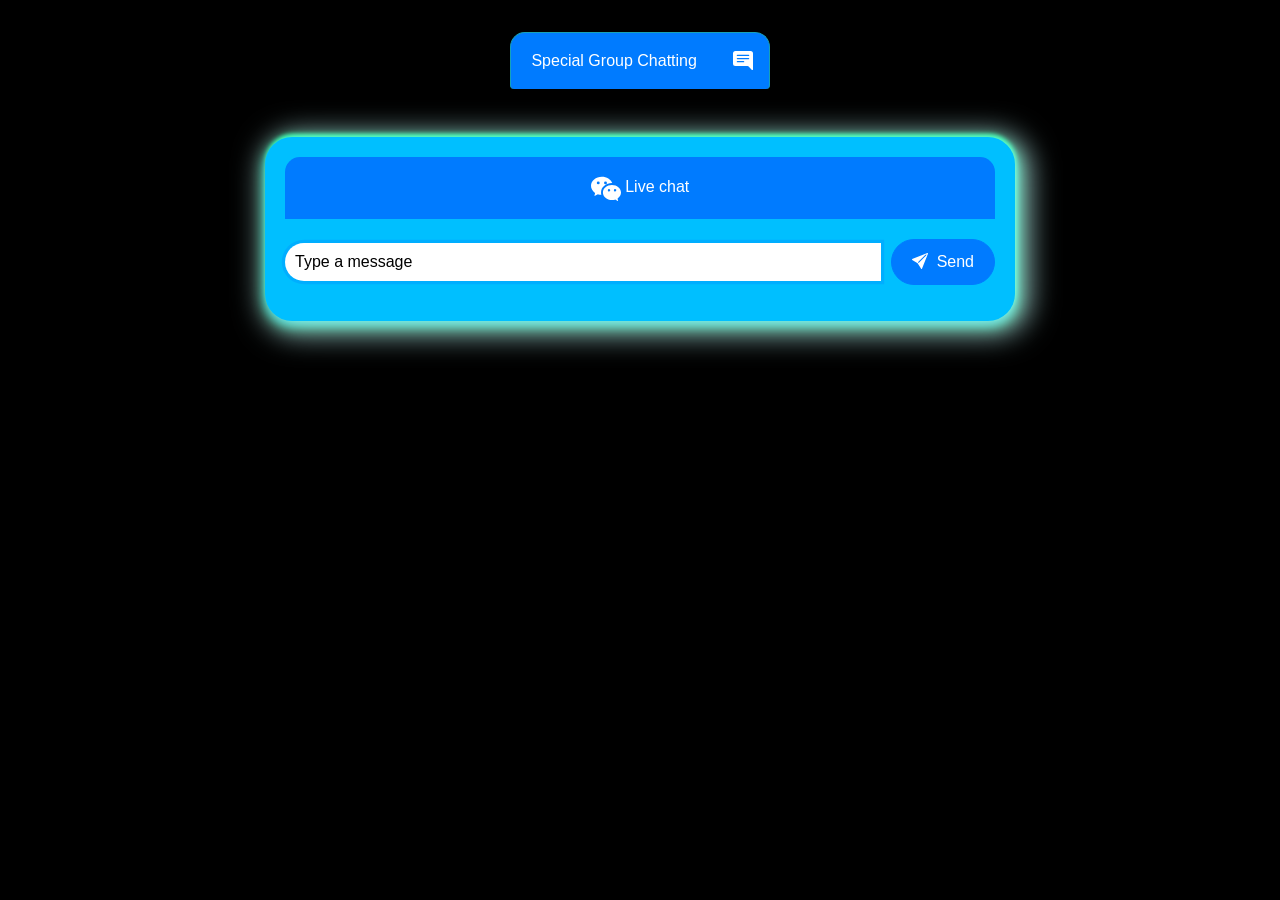
==== Chat/wwwroot/Pages/Index.html @ dda8fc85 "Add project files." ====
﻿<!DOCTYPE html>
<html>
<head>
    <meta charset="utf-8" />
    <title>Chat Web App</title>
    <link rel="stylesheet" href="https://stackpath.bootstrapcdn.com/bootstrap/4.5.2/css/bootstrap.min.css" />
    <style>
        /* CSS styles... */
        body {
            background-color: black;
        }

        #chat1 .form-outline .form-control ~ .form-notch div {
            pointer-events: none;
            border: 1px solid;
            border-color: #eee;
            box-sizing: border-box;
            background: transparent;
        }

        #chat1 .form-outline .form-control ~ .form-notch .form-notch-leading {
            left: 0;
            top: 0;
            height: 100%;
            border-right: none;
            border-radius: .65rem 0 0 .65rem;
        }

        #chat1 .form-outline .form-control ~ .form-notch .form-notch-middle {
            flex: 0 0 auto;
            max-width: calc(100% - 1rem);
            height: 100%;
            border-right: none;
            border-left: none;
        }

        #chat1 .form-outline .form-control ~ .form-notch .form-notch-trailing {
            flex-grow: 1;
            height: 100%;
            border-left: none;
            border-radius: 0 .65rem .65rem 0;
        }

        #chat1 .form-outline .form-control:focus ~ .form-notch .form-notch-leading {
            border-top: 0.125rem solid #39c0ed;
            border-bottom: 0.125rem solid #39c0ed;
            border-left: 0.125rem solid #39c0ed;
        }

        #chat1 .form-outline .form-control:focus ~ .form-notch .form-notch-leading,
        #chat1 .form-outline .form-control.active ~ .form-notch .form-notch-leading {
            border-right: none;
            transition: all 0.2s linear;
        }

        #chat1 .form-outline .form-control:focus ~ .form-notch .form-notch-middle {
            border-bottom: 0.125rem solid;
            border-color: #39c0ed;
        }

        #chat1 .form-outline .form-control:focus ~ .form-notch .form-notch-middle,
        #chat1 .form-outline .form-control.active ~ .form-notch .form-notch-middle {
            border-top: none;
            border-right: none;
            border-left: none;
            transition: all 0.2s linear;
        }

        #chat1 .form-outline .form-control:focus ~ .form-notch .form-notch-trailing {
            border-top: 0.125rem solid #39c0ed;
            border-bottom: 0.125rem solid #39c0ed;
            border-right: 0.125rem solid #39c0ed;
        }

        #chat1 .form-outline .form-control:focus ~ .form-notch .form-notch-trailing,
        #chat1 .form-outline .form-control.active ~ .form-notch .form-notch-trailing {
            border-left: none;
            transition: all 0.2s linear;
        }

        #chat1 .form-outline .form-control:focus ~ .form-label {
            color: #39c0ed;
        }

        #chat1 .form-outline .form-control ~ .form-label {
            color: #bfbfbf;
        }

        .container {
            max-width: 600px;
            margin: 2rem auto;
            padding: 2rem;
            background-color: #fff;
            background: deepskyblue;
            box-shadow: 6px 5px 28px 9px rgba(196,292,301,0.7), 1px -3px 4px 0px rgba(0,255,143,136.7), 0px 4px 8px 0px rgba(0,180,210,0.7), 2px 4px 16px 0px rgba(-264,314,140,140.7);
        }
        .container1 {
            max-width: 260px;
            margin: 2rem auto;
            padding: 2rem;
            background-color: #fff;
            box-shadow: 0 0 5px rgba(0, 0, 0, 0.1);
        }
        .chat-input {
            margin-bottom: 1rem;
        }

        .conversation-list {
            list-style-type: none;
            padding: 0;
            margin: 0;
        }

            .conversation-list li {
                margin-bottom: 0.5rem;
                border-bottom-left-radius: 42px;
                border-bottom-right-radius: 42px;
                border-top-right-radius: 43px;
                padding: 1.5rem;
                background-color: #ffffff;
                border-radius: -14px;
                BOX-SHADOW: aqua;
                box-shadow: 6px 5px 28px 9px rgb(16 220 220 / 70%), 1px -3px 4px 0px rgb(251 251 255), 0px 4px 8px 0px rgb(0 75 210), 2px 4px 16px 0px rgb(255 0 0);
            }


        .container {
            max-width: 750px;
            margin: 0 auto;
            padding: 20px;
            border-radius: 27px;
        }

        .card-header {
            background-color: #007bff;
            border-top-left-radius: 15px;
            border-top-right-radius: 15px;
            color: #fff;
            display: flex;
            justify-content: space-between;
            align-items: center;
            padding: 15px;
            margin-bottom: 20px;
            position: relative;
        }

        .fa-angle-left {
            font-size: 20px;
        }

        .fa-times {
            font-size: 20px;
        }

        .conversation-list {
            list-style-type: none;
            padding: 0;
            margin: 0;
        }

        .chat-input {
            display: flex;
            align-items: center;
            margin-top: 20px;
        }

        .form-control {
            flex: 1;
            border-radius: 30px;
            padding: 10px;
            background-color: #c0faffab;
            border: none;
        }

        .btn-primary {
            border-radius: 30px;
            padding: 10px 20px;
            margin-left: 10px;
        }

        .icon-link {
            display: inline-flex;
            align-items: center;
            color: #007bff;
            font-size: 16px;
            margin-top: 20px;
            text-decoration: none;
        }

            .icon-link svg {
                margin-right: 5px;
            }

        /* Add this CSS to your existing stylesheet */
        #conversation li.sent {
            text-align: right;
        }

        #conversation li.received {
            text-align: left;
        }
        #messageInp::placeholder {
            color: black;
        }
    </style>
    <script src="../lib/signalr/dist/browser/signalr.js"></script>
    <script src="../js/chat.js"></script>
</head>
<body>
    <script>
        document.addEventListener('DOMContentLoaded', function () {
        var userName = prompt("Enter your name:");

        var messageInput = document.getElementById("messageInp");
        var groupInput = document.getElementById("groupNameInp");
        var messageToGroupInput = document.getElementById("messageToGroupInp");

        messageInput.focus();

        // Define Proxy
        var proxyConnection = new signalR.HubConnectionBuilder().withUrl("/chat").build();

        proxyConnection.start().then(function () {
            document.getElementById("sendMessageBtn").addEventListener("click", function (e) {
                e.preventDefault();
                var message = messageInput.value;

                proxyConnection.invoke("Send", userName, message);
                displayOneOnOneMessage(userName, message, true); // Display sent one-on-one message in blue and align to the right
                messageInput.value = '';
            });

            document.getElementById("joinGroupBtn").addEventListener("click", function (e) {
                e.preventDefault();
                proxyConnection.invoke("JoinGroup", groupInput.value, userName);
            });

            document.getElementById("sendMessageToGroupBtn").addEventListener("click", function (e) {
                e.preventDefault();
                var groupMessage = messageToGroupInput.value;
                proxyConnection.invoke("SendMessageToGroup", groupInput.value, userName, groupMessage);
                displayGroupMessage(userName, groupMessage, true); // Display sent group message in blue and align to the right
                messageToGroupInput.value = ''; // Clear the input field after sending
            });
        }).catch(function (error) {
            console.log(error);
        });

        proxyConnection.on("ReceiveMessage", function (senderName, message) {
            displayOneOnOneMessage(senderName, message, false); // Display received one-on-one message in red and align to the left
        });

        proxyConnection.on("ReceiveMessageFromGroup", function (message, sender) {
            displayGroupMessage(sender, message, false); // Display received group message in red and align to the left
        });

        function displayOneOnOneMessage(userName, message, isSent) {
            var liElement = document.createElement("li");

            if (isSent) {
                liElement.style.color = "blue"; // Set the text color to blue for sent messages
                liElement.style.textAlign = "right"; // Align sent messages to the right
                liElement.innerHTML = `${message} <strong> :You</strong>`;
            } else {
                liElement.style.color = "red"; // Set the text color to red for received messages
                liElement.style.textAlign = "left"; // Align received messages to the left
                liElement.innerHTML = `<strong>${userName}:</strong> ${message}`;
            }

            document.getElementById("conversation").appendChild(liElement);
        }

        function displayGroupMessage(userName, message, isSent) {
            var liElement = document.createElement("li");

            if (isSent) {
                liElement.style.color = "blue"; // Set the text color to blue for sent messages
                liElement.style.textAlign = "right"; // Align sent messages to the right
                liElement.innerHTML = `${message} <strong> :You</strong> `;
            } else {
                liElement.style.color = "red"; // Set the text color to red for received messages
                liElement.style.textAlign = "left"; // Align received messages to the left
                liElement.innerHTML = `<strong>${userName}:</strong> ${message}`;
            }

            document.getElementById("groupConversationUL").appendChild(liElement);
        }

        proxyConnection.on("NewMemeberJoin", function (userName, groupName) {
            var liElement = document.createElement("li");
            liElement.innerHTML = `<i>${userName} has joined </i> ${groupName}`;
            document.getElementById("groupConversationUL").appendChild(liElement);
        });
    });


       
    
    </script>

    <a class="container1 card-header d-flex justify-content-between align-items-center mb-5 p-3  text-white border-bottom-0 align-items-center   btn btn-outline-info" href="SpecialChat.html" target="_blank" style="border-top-left-radius: 15px; border-top-right-radius: 15px; text-align:center; ">
        &nbsp;Special Group Chatting<svg xmlns="http://www.w3.org/2000/svg" width="20" height="20" fill="currentColor" class="bi bi-chat-right-text-fill" viewBox="0 0 16 16">
    <path d="M16 2a2 2 0 0 0-2-2H2a2 2 0 0 0-2 2v8a2 2 0 0 0 2 2h9.586a1 1 0 0 1 .707.293l2.853 2.853a.5.5 0 0 0 .854-.353V2zM3.5 3h9a.5.5 0 0 1 0 1h-9a.5.5 0 0 1 0-1zm0 2.5h9a.5.5 0 0 1 0 1h-9a.5.5 0 0 1 0-1zm0 2.5h5a.5.5 0 0 1 0 1h-5a.5.5 0 0 1 0-1z" />
</svg>
    </a>
    <div class="container">

        <div class="card-header d-flex justify-content-between align-items-center mb-2 p-3  text-white border-bottom-0"
             style="border-top-left-radius: 15px; border-top-right-radius: 15px;">

            <i class="bi bi-chat-dots"></i>
            <p class="mb-0 fw-bold"><svg xmlns="http://www.w3.org/2000/svg" width="30" height="30" fill="currentColor" class="bi bi-wechat" viewBox="0 0 16 16">
    <path d="M11.176 14.429c-2.665 0-4.826-1.8-4.826-4.018 0-2.22 2.159-4.02 4.824-4.02S16 8.191 16 10.411c0 1.21-.65 2.301-1.666 3.036a.324.324 0 0 0-.12.366l.218.81a.616.616 0 0 1 .029.117.166.166 0 0 1-.162.162.177.177 0 0 1-.092-.03l-1.057-.61a.519.519 0 0 0-.256-.074.509.509 0 0 0-.142.021 5.668 5.668 0 0 1-1.576.22ZM9.064 9.542a.647.647 0 1 0 .557-1 .645.645 0 0 0-.646.647.615.615 0 0 0 .09.353Zm3.232.001a.646.646 0 1 0 .546-1 .645.645 0 0 0-.644.644.627.627 0 0 0 .098.356Z" />
    <path d="M0 6.826c0 1.455.781 2.765 2.001 3.656a.385.385 0 0 1 .143.439l-.161.6-.1.373a.499.499 0 0 0-.032.14.192.192 0 0 0 .193.193c.039 0 .077-.01.111-.029l1.268-.733a.622.622 0 0 1 .308-.088c.058 0 .116.009.171.025a6.83 6.83 0 0 0 1.625.26 4.45 4.45 0 0 1-.177-1.251c0-2.936 2.785-5.02 5.824-5.02.05 0 .1 0 .15.002C10.587 3.429 8.392 2 5.796 2 2.596 2 0 4.16 0 6.826Zm4.632-1.555a.77.77 0 1 1-1.54 0 .77.77 0 0 1 1.54 0Zm3.875 0a.77.77 0 1 1-1.54 0 .77.77 0 0 1 1.54 0Z" />
</svg> Live chat</p>
            <i class="fas fa-times"></i>
        </div>

        <ul id="conversation" class="conversation-list">
        </ul>
        <div class="chat-input input-group">
            <input type="text" id="messageInp" class="form-control" placeholder="Type a message" />
            <div>
                <button type="button" id="sendMessageBtn" class="btn btn-primary"><svg xmlns="http://www.w3.org/2000/svg" width="20" height="20" fill="currentColor" class="bi bi-send-fill" viewBox="0 0 20 20">
    <path d="M15.964.686a.5.5 0 0 0-.65-.65L.767 5.855H.766l-.452.18a.5.5 0 0 0-.082.887l.41.26.001.002 4.995 3.178 3.178 4.995.002.002.26.41a.5.5 0 0 0 .886-.083l6-15Zm-1.833 1.89L6.637 10.07l-.215-.338a.5.5 0 0 0-.154-.154l-.338-.215 7.494-7.494 1.178-.471-.47 1.178Z" />
</svg> Send</button>
            </div>
        </div>


    </div>
    
    
    <script src="https://code.jquery.com/jquery-3.5.1.slim.min.js"></script>
    <script src="https://cdn.jsdelivr.net/npm/@popperjs/core@2.5.3/dist/umd/popper.min.js"></script>
    <script src="https://stackpath.bootstrapcdn.com/bootstrap/4.5.2/js/bootstrap.min.js"></script>
</body>
</html>
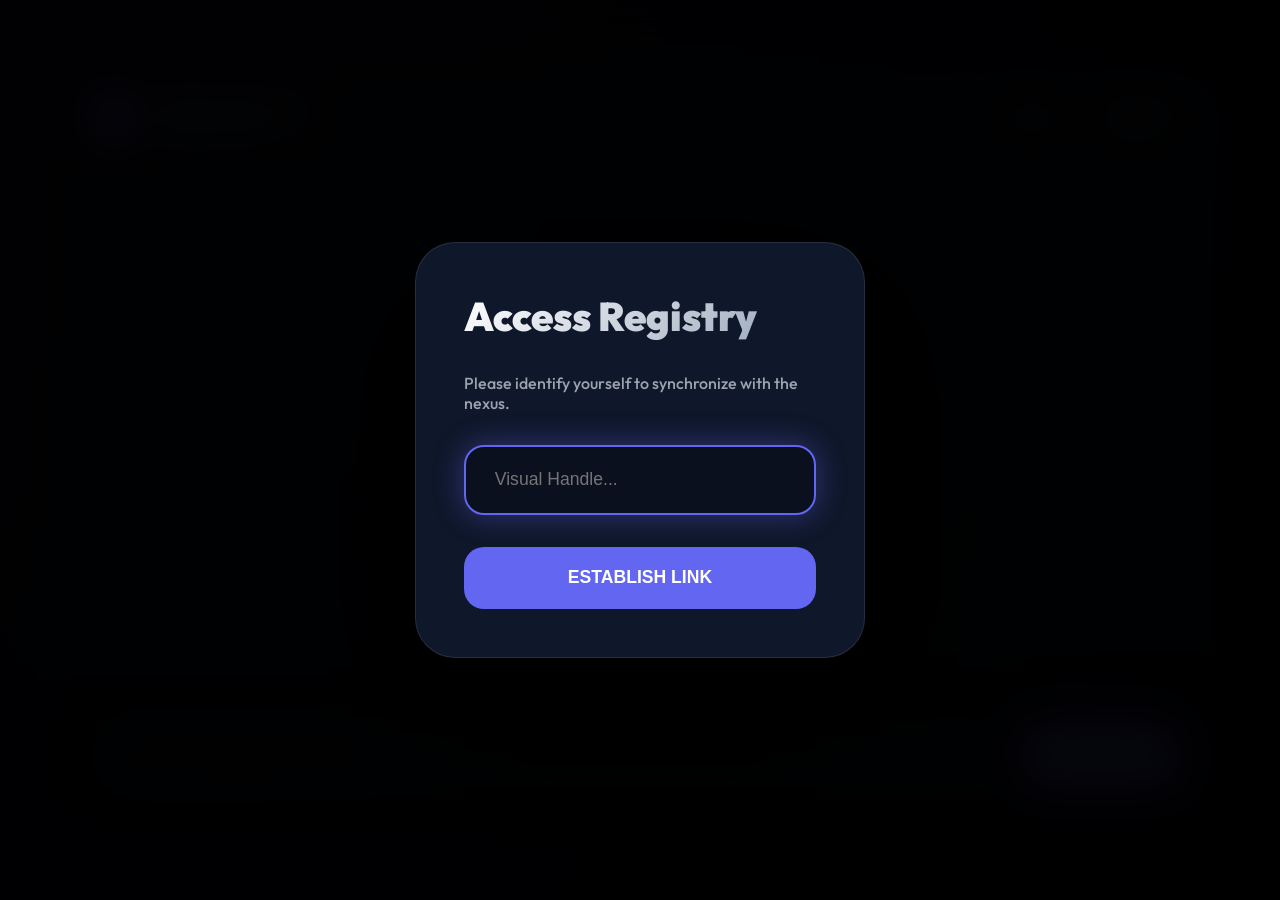
==== commit 39825864: "Add files via upload" ====
--- a/Chat/wwwroot/Pages/Index.html
+++ b/Chat/wwwroot/Pages/Index.html
@@ -1,338 +1,379 @@
-﻿<!DOCTYPE html>
-<html>
-<head>
-    <meta charset="utf-8" />
-    <title>Chat Web App</title>
-    <link rel="stylesheet" href="https://stackpath.bootstrapcdn.com/bootstrap/4.5.2/css/bootstrap.min.css" />
-    <style>
-        /* CSS styles... */
-        body {
-            background-color: black;
-        }
-
-        #chat1 .form-outline .form-control ~ .form-notch div {
-            pointer-events: none;
-            border: 1px solid;
-            border-color: #eee;
-            box-sizing: border-box;
-            background: transparent;
-        }
-
-        #chat1 .form-outline .form-control ~ .form-notch .form-notch-leading {
-            left: 0;
-            top: 0;
-            height: 100%;
-            border-right: none;
-            border-radius: .65rem 0 0 .65rem;
-        }
-
-        #chat1 .form-outline .form-control ~ .form-notch .form-notch-middle {
-            flex: 0 0 auto;
-            max-width: calc(100% - 1rem);
-            height: 100%;
-            border-right: none;
-            border-left: none;
-        }
-
-        #chat1 .form-outline .form-control ~ .form-notch .form-notch-trailing {
-            flex-grow: 1;
-            height: 100%;
-            border-left: none;
-            border-radius: 0 .65rem .65rem 0;
-        }
-
-        #chat1 .form-outline .form-control:focus ~ .form-notch .form-notch-leading {
-            border-top: 0.125rem solid #39c0ed;
-            border-bottom: 0.125rem solid #39c0ed;
-            border-left: 0.125rem solid #39c0ed;
-        }
-
-        #chat1 .form-outline .form-control:focus ~ .form-notch .form-notch-leading,
-        #chat1 .form-outline .form-control.active ~ .form-notch .form-notch-leading {
-            border-right: none;
-            transition: all 0.2s linear;
-        }
-
-        #chat1 .form-outline .form-control:focus ~ .form-notch .form-notch-middle {
-            border-bottom: 0.125rem solid;
-            border-color: #39c0ed;
-        }
-
-        #chat1 .form-outline .form-control:focus ~ .form-notch .form-notch-middle,
-        #chat1 .form-outline .form-control.active ~ .form-notch .form-notch-middle {
-            border-top: none;
-            border-right: none;
-            border-left: none;
-            transition: all 0.2s linear;
-        }
-
-        #chat1 .form-outline .form-control:focus ~ .form-notch .form-notch-trailing {
-            border-top: 0.125rem solid #39c0ed;
-            border-bottom: 0.125rem solid #39c0ed;
-            border-right: 0.125rem solid #39c0ed;
-        }
-
-        #chat1 .form-outline .form-control:focus ~ .form-notch .form-notch-trailing,
-        #chat1 .form-outline .form-control.active ~ .form-notch .form-notch-trailing {
-            border-left: none;
-            transition: all 0.2s linear;
-        }
-
-        #chat1 .form-outline .form-control:focus ~ .form-label {
-            color: #39c0ed;
-        }
-
-        #chat1 .form-outline .form-control ~ .form-label {
-            color: #bfbfbf;
-        }
-
-        .container {
-            max-width: 600px;
-            margin: 2rem auto;
-            padding: 2rem;
-            background-color: #fff;
-            background: deepskyblue;
-            box-shadow: 6px 5px 28px 9px rgba(196,292,301,0.7), 1px -3px 4px 0px rgba(0,255,143,136.7), 0px 4px 8px 0px rgba(0,180,210,0.7), 2px 4px 16px 0px rgba(-264,314,140,140.7);
-        }
-        .container1 {
-            max-width: 260px;
-            margin: 2rem auto;
-            padding: 2rem;
-            background-color: #fff;
-            box-shadow: 0 0 5px rgba(0, 0, 0, 0.1);
-        }
-        .chat-input {
-            margin-bottom: 1rem;
-        }
-
-        .conversation-list {
-            list-style-type: none;
-            padding: 0;
-            margin: 0;
-        }
-
-            .conversation-list li {
-                margin-bottom: 0.5rem;
-                border-bottom-left-radius: 42px;
-                border-bottom-right-radius: 42px;
-                border-top-right-radius: 43px;
-                padding: 1.5rem;
-                background-color: #ffffff;
-                border-radius: -14px;
-                BOX-SHADOW: aqua;
-                box-shadow: 6px 5px 28px 9px rgb(16 220 220 / 70%), 1px -3px 4px 0px rgb(251 251 255), 0px 4px 8px 0px rgb(0 75 210), 2px 4px 16px 0px rgb(255 0 0);
-            }
-
-
-        .container {
-            max-width: 750px;
-            margin: 0 auto;
-            padding: 20px;
-            border-radius: 27px;
-        }
-
-        .card-header {
-            background-color: #007bff;
-            border-top-left-radius: 15px;
-            border-top-right-radius: 15px;
-            color: #fff;
-            display: flex;
-            justify-content: space-between;
-            align-items: center;
-            padding: 15px;
-            margin-bottom: 20px;
-            position: relative;
-        }
-
-        .fa-angle-left {
-            font-size: 20px;
-        }
-
-        .fa-times {
-            font-size: 20px;
-        }
-
-        .conversation-list {
-            list-style-type: none;
-            padding: 0;
-            margin: 0;
-        }
-
-        .chat-input {
-            display: flex;
-            align-items: center;
-            margin-top: 20px;
-        }
-
-        .form-control {
-            flex: 1;
-            border-radius: 30px;
-            padding: 10px;
-            background-color: #c0faffab;
-            border: none;
-        }
-
-        .btn-primary {
-            border-radius: 30px;
-            padding: 10px 20px;
-            margin-left: 10px;
-        }
-
-        .icon-link {
-            display: inline-flex;
-            align-items: center;
-            color: #007bff;
-            font-size: 16px;
-            margin-top: 20px;
-            text-decoration: none;
-        }
-
-            .icon-link svg {
-                margin-right: 5px;
-            }
-
-        /* Add this CSS to your existing stylesheet */
-        #conversation li.sent {
-            text-align: right;
-        }
-
-        #conversation li.received {
-            text-align: left;
-        }
-        #messageInp::placeholder {
-            color: black;
-        }
-    </style>
-    <script src="../lib/signalr/dist/browser/signalr.js"></script>
-    <script src="../js/chat.js"></script>
-</head>
-<body>
-    <script>
-        document.addEventListener('DOMContentLoaded', function () {
-        var userName = prompt("Enter your name:");
-
-        var messageInput = document.getElementById("messageInp");
-        var groupInput = document.getElementById("groupNameInp");
-        var messageToGroupInput = document.getElementById("messageToGroupInp");
-
-        messageInput.focus();
-
-        // Define Proxy
-        var proxyConnection = new signalR.HubConnectionBuilder().withUrl("/chat").build();
-
-        proxyConnection.start().then(function () {
-            document.getElementById("sendMessageBtn").addEventListener("click", function (e) {
-                e.preventDefault();
-                var message = messageInput.value;
-
-                proxyConnection.invoke("Send", userName, message);
-                displayOneOnOneMessage(userName, message, true); // Display sent one-on-one message in blue and align to the right
-                messageInput.value = '';
-            });
-
-            document.getElementById("joinGroupBtn").addEventListener("click", function (e) {
-                e.preventDefault();
-                proxyConnection.invoke("JoinGroup", groupInput.value, userName);
-            });
-
-            document.getElementById("sendMessageToGroupBtn").addEventListener("click", function (e) {
-                e.preventDefault();
-                var groupMessage = messageToGroupInput.value;
-                proxyConnection.invoke("SendMessageToGroup", groupInput.value, userName, groupMessage);
-                displayGroupMessage(userName, groupMessage, true); // Display sent group message in blue and align to the right
-                messageToGroupInput.value = ''; // Clear the input field after sending
-            });
-        }).catch(function (error) {
-            console.log(error);
-        });
-
-        proxyConnection.on("ReceiveMessage", function (senderName, message) {
-            displayOneOnOneMessage(senderName, message, false); // Display received one-on-one message in red and align to the left
-        });
-
-        proxyConnection.on("ReceiveMessageFromGroup", function (message, sender) {
-            displayGroupMessage(sender, message, false); // Display received group message in red and align to the left
-        });
-
-        function displayOneOnOneMessage(userName, message, isSent) {
-            var liElement = document.createElement("li");
-
-            if (isSent) {
-                liElement.style.color = "blue"; // Set the text color to blue for sent messages
-                liElement.style.textAlign = "right"; // Align sent messages to the right
-                liElement.innerHTML = `${message} <strong> :You</strong>`;
-            } else {
-                liElement.style.color = "red"; // Set the text color to red for received messages
-                liElement.style.textAlign = "left"; // Align received messages to the left
-                liElement.innerHTML = `<strong>${userName}:</strong> ${message}`;
-            }
-
-            document.getElementById("conversation").appendChild(liElement);
-        }
-
-        function displayGroupMessage(userName, message, isSent) {
-            var liElement = document.createElement("li");
-
-            if (isSent) {
-                liElement.style.color = "blue"; // Set the text color to blue for sent messages
-                liElement.style.textAlign = "right"; // Align sent messages to the right
-                liElement.innerHTML = `${message} <strong> :You</strong> `;
-            } else {
-                liElement.style.color = "red"; // Set the text color to red for received messages
-                liElement.style.textAlign = "left"; // Align received messages to the left
-                liElement.innerHTML = `<strong>${userName}:</strong> ${message}`;
-            }
-
-            document.getElementById("groupConversationUL").appendChild(liElement);
-        }
-
-        proxyConnection.on("NewMemeberJoin", function (userName, groupName) {
-            var liElement = document.createElement("li");
-            liElement.innerHTML = `<i>${userName} has joined </i> ${groupName}`;
-            document.getElementById("groupConversationUL").appendChild(liElement);
-        });
-    });
-
-
-       
-    
-    </script>
-
-    <a class="container1 card-header d-flex justify-content-between align-items-center mb-5 p-3  text-white border-bottom-0 align-items-center   btn btn-outline-info" href="SpecialChat.html" target="_blank" style="border-top-left-radius: 15px; border-top-right-radius: 15px; text-align:center; ">
-        &nbsp;Special Group Chatting<svg xmlns="http://www.w3.org/2000/svg" width="20" height="20" fill="currentColor" class="bi bi-chat-right-text-fill" viewBox="0 0 16 16">
-    <path d="M16 2a2 2 0 0 0-2-2H2a2 2 0 0 0-2 2v8a2 2 0 0 0 2 2h9.586a1 1 0 0 1 .707.293l2.853 2.853a.5.5 0 0 0 .854-.353V2zM3.5 3h9a.5.5 0 0 1 0 1h-9a.5.5 0 0 1 0-1zm0 2.5h9a.5.5 0 0 1 0 1h-9a.5.5 0 0 1 0-1zm0 2.5h5a.5.5 0 0 1 0 1h-5a.5.5 0 0 1 0-1z" />
-</svg>
-    </a>
-    <div class="container">
-
-        <div class="card-header d-flex justify-content-between align-items-center mb-2 p-3  text-white border-bottom-0"
-             style="border-top-left-radius: 15px; border-top-right-radius: 15px;">
-
-            <i class="bi bi-chat-dots"></i>
-            <p class="mb-0 fw-bold"><svg xmlns="http://www.w3.org/2000/svg" width="30" height="30" fill="currentColor" class="bi bi-wechat" viewBox="0 0 16 16">
-    <path d="M11.176 14.429c-2.665 0-4.826-1.8-4.826-4.018 0-2.22 2.159-4.02 4.824-4.02S16 8.191 16 10.411c0 1.21-.65 2.301-1.666 3.036a.324.324 0 0 0-.12.366l.218.81a.616.616 0 0 1 .029.117.166.166 0 0 1-.162.162.177.177 0 0 1-.092-.03l-1.057-.61a.519.519 0 0 0-.256-.074.509.509 0 0 0-.142.021 5.668 5.668 0 0 1-1.576.22ZM9.064 9.542a.647.647 0 1 0 .557-1 .645.645 0 0 0-.646.647.615.615 0 0 0 .09.353Zm3.232.001a.646.646 0 1 0 .546-1 .645.645 0 0 0-.644.644.627.627 0 0 0 .098.356Z" />
-    <path d="M0 6.826c0 1.455.781 2.765 2.001 3.656a.385.385 0 0 1 .143.439l-.161.6-.1.373a.499.499 0 0 0-.032.14.192.192 0 0 0 .193.193c.039 0 .077-.01.111-.029l1.268-.733a.622.622 0 0 1 .308-.088c.058 0 .116.009.171.025a6.83 6.83 0 0 0 1.625.26 4.45 4.45 0 0 1-.177-1.251c0-2.936 2.785-5.02 5.824-5.02.05 0 .1 0 .15.002C10.587 3.429 8.392 2 5.796 2 2.596 2 0 4.16 0 6.826Zm4.632-1.555a.77.77 0 1 1-1.54 0 .77.77 0 0 1 1.54 0Zm3.875 0a.77.77 0 1 1-1.54 0 .77.77 0 0 1 1.54 0Z" />
-</svg> Live chat</p>
-            <i class="fas fa-times"></i>
-        </div>
-
-        <ul id="conversation" class="conversation-list">
-        </ul>
-        <div class="chat-input input-group">
-            <input type="text" id="messageInp" class="form-control" placeholder="Type a message" />
-            <div>
-                <button type="button" id="sendMessageBtn" class="btn btn-primary"><svg xmlns="http://www.w3.org/2000/svg" width="20" height="20" fill="currentColor" class="bi bi-send-fill" viewBox="0 0 20 20">
-    <path d="M15.964.686a.5.5 0 0 0-.65-.65L.767 5.855H.766l-.452.18a.5.5 0 0 0-.082.887l.41.26.001.002 4.995 3.178 3.178 4.995.002.002.26.41a.5.5 0 0 0 .886-.083l6-15Zm-1.833 1.89L6.637 10.07l-.215-.338a.5.5 0 0 0-.154-.154l-.338-.215 7.494-7.494 1.178-.471-.47 1.178Z" />
-</svg> Send</button>
-            </div>
-        </div>
-
-
-    </div>
-    
-    
-    <script src="https://code.jquery.com/jquery-3.5.1.slim.min.js"></script>
-    <script src="https://cdn.jsdelivr.net/npm/@popperjs/core@2.5.3/dist/umd/popper.min.js"></script>
-    <script src="https://stackpath.bootstrapcdn.com/bootstrap/4.5.2/js/bootstrap.min.js"></script>
-</body>
+﻿<!DOCTYPE html>
+<html lang="en">
+
+<head>
+    <meta charset="UTF-8">
+    <meta name="viewport" content="width=device-width, initial-scale=1.0">
+    <title>ChatHub - Premium Nexus</title>
+    <link href="https://fonts.googleapis.com/css2?family=Outfit:wght@300;400;500;600;700;800&display=swap"
+        rel="stylesheet">
+    <script src="/lib/signalr/dist/browser/signalr.js"></script>
+    <style>
+        :root {
+            --primary: #6366f1;
+            --primary-glow: rgba(99, 102, 241, 0.4);
+            --secondary: #a855f7;
+            --dark: #030712;
+            --surface: #0f172a;
+            --glass: rgba(15, 23, 42, 0.75);
+            --text: #f9fafb;
+            --text-muted: #9ca3af;
+        }
+
+        * {
+            margin: 0;
+            padding: 0;
+            box-sizing: border-box;
+        }
+
+        body {
+            font-family: 'Outfit', sans-serif;
+            background: radial-gradient(circle at top left, #1e1b4b, #030712);
+            color: var(--text);
+            height: 100vh;
+            display: flex;
+            align-items: center;
+            justify-content: center;
+            overflow: hidden;
+        }
+
+        /* Modal Overlays - Robust Hidden State */
+        .modal-overlay {
+            position: fixed;
+            inset: 0;
+            background: rgba(0, 0, 0, 0.95);
+            backdrop-filter: blur(20px);
+            display: none;
+            align-items: center;
+            justify-content: center;
+            z-index: 9999;
+            pointer-events: auto;
+        }
+
+        .modal-overlay.active {
+            display: flex !important;
+        }
+
+        .modal {
+            background: var(--surface);
+            padding: 3rem;
+            border-radius: 40px;
+            width: 90%;
+            max-width: 450px;
+            border: 1px solid rgba(255, 255, 255, 0.1);
+            box-shadow: 0 50px 150px rgba(0, 0, 0, 1);
+            position: relative;
+        }
+
+        .modal h2 {
+            font-size: 2.5rem;
+            font-weight: 900;
+            margin-bottom: 2rem;
+            background: linear-gradient(135deg, #fff, #94a3b8);
+            -webkit-background-clip: text;
+            -webkit-text-fill-color: transparent;
+        }
+
+        .modal input {
+            width: 100%;
+            padding: 1.4rem 1.8rem;
+            background: rgba(0, 0, 0, 0.3);
+            border: 2px solid rgba(255, 255, 255, 0.05);
+            border-radius: 20px;
+            color: white;
+            margin-bottom: 2rem;
+            font-size: 1.1rem;
+            outline: none;
+            transition: 0.3s;
+        }
+
+        .modal input:focus {
+            border-color: var(--primary);
+            box-shadow: 0 0 30px var(--primary-glow);
+        }
+
+        .btn-action {
+            width: 100%;
+            padding: 1.3rem;
+            background: var(--primary);
+            border: none;
+            border-radius: 20px;
+            color: white;
+            font-weight: 800;
+            cursor: pointer;
+            transition: 0.3s;
+            font-size: 1.1rem;
+        }
+
+        .btn-action:hover {
+            transform: translateY(-3px);
+            box-shadow: 0 15px 40px var(--primary-glow);
+            filter: brightness(1.1);
+        }
+
+        /* App Main UI */
+        .app-container {
+            width: 1200px;
+            height: 85vh;
+            background: var(--glass);
+            backdrop-filter: blur(30px);
+            border-radius: 50px;
+            border: 1px solid rgba(255, 255, 255, 0.1);
+            display: flex;
+            flex-direction: column;
+            overflow: hidden;
+            position: relative;
+            z-index: 10;
+        }
+
+        .app-header {
+            padding: 1.5rem 3rem;
+            display: flex;
+            justify-content: space-between;
+            align-items: center;
+            border-bottom: 1px solid rgba(255, 255, 255, 0.05);
+        }
+
+        .user-meta {
+            display: flex;
+            align-items: center;
+            gap: 1.2rem;
+        }
+
+        .u-avatar {
+            width: 50px;
+            height: 50px;
+            background: linear-gradient(135deg, var(--primary), var(--secondary));
+            border-radius: 16px;
+            display: flex;
+            align-items: center;
+            justify-content: center;
+            font-weight: 900;
+            font-size: 1.35rem;
+            border: 2px solid rgba(255, 255, 255, 0.1);
+        }
+
+        .chat-stream {
+            flex: 1;
+            padding: 3rem;
+            overflow-y: auto;
+            display: flex;
+            flex-direction: column;
+            gap: 1.8rem;
+            scroll-behavior: smooth;
+        }
+
+        .bubble {
+            max-width: 70%;
+            padding: 1.3rem 1.95rem;
+            border-radius: 28px;
+            animation: enter 0.4s cubic-bezier(0.175, 0.885, 0.32, 1.275);
+            position: relative;
+        }
+
+        @keyframes enter {
+            from {
+                opacity: 0;
+                transform: translateY(30px) scale(0.9);
+            }
+        }
+
+        .bubble.sent {
+            align-self: flex-end;
+            background: var(--primary);
+            border-bottom-right-radius: 4px;
+            box-shadow: 0 10px 30px var(--primary-glow);
+        }
+
+        .bubble.received {
+            align-self: flex-start;
+            background: var(--surface);
+            border-bottom-left-radius: 4px;
+            border: 1px solid rgba(255, 255, 255, 0.05);
+        }
+
+        .input-region {
+            padding: 2.5rem 3.5rem;
+            display: flex;
+            gap: 1.2rem;
+            background: rgba(0, 0, 0, 0.25);
+            border-top: 1px solid rgba(255, 255, 255, 0.05);
+            position: relative;
+            z-index: 20;
+        }
+
+        .input-region input {
+            flex: 1;
+            padding: 1.5rem 2rem;
+            background: var(--surface);
+            border: 2px solid rgba(255, 255, 255, 0.05);
+            border-radius: 25px;
+            color: white;
+            font-size: 1.1rem;
+            transition: 0.3s;
+            outline: none;
+            pointer-events: auto !important;
+            position: relative;
+            z-index: 30;
+        }
+
+        .input-region input:focus {
+            border-color: var(--primary);
+            box-shadow: 0 0 40px var(--primary-glow);
+        }
+
+        .btn-send {
+            padding: 0 3.5rem;
+            background: var(--primary);
+            border: none;
+            border-radius: 25px;
+            color: white;
+            font-weight: 900;
+            cursor: pointer;
+            transition: 0.3s;
+            font-size: 1rem;
+        }
+
+        .btn-send:hover {
+            transform: scale(1.05);
+            filter: brightness(1.2);
+            box-shadow: 0 0 30px var(--primary-glow);
+        }
+    </style>
+</head>
+
+<body>
+    <!-- Identity Overlay -->
+    <div class="modal-overlay" id="preflightModal">
+        <div class="modal">
+            <h2>Access Registry</h2>
+            <p style="color: var(--text-muted); margin-bottom: 2rem; font-weight: 500;">Please identify yourself to
+                synchronize with the nexus.</p>
+            <input type="text" id="preName" placeholder="Visual Handle..." maxlength="20">
+            <button class="btn-action" onclick="nexus.start()">ESTABLISH LINK</button>
+        </div>
+    </div>
+
+    <div class="app-container">
+        <header class="app-header">
+            <div class="user-meta">
+                <div class="u-avatar" id="dispAvatar">?</div>
+                <div>
+                    <div id="dispName" style="font-weight: 900; font-size: 1.15rem;">Subject Unknown</div>
+                    <div
+                        style="font-size: 0.75rem; color: #10b981; font-weight: 800; display: flex; align-items: center; gap: 0.4rem;">
+                        <span
+                            style="width: 7px; height: 7px; background:#10b981; border-radius:50%; box-shadow:0 0 10px #10b981;"></span>
+                        NEXUS SYNCED
+                    </div>
+                </div>
+            </div>
+
+            <nav style="display: flex; gap: 1.5rem; align-items: center;">
+                <a href="SpecialChat.html"
+                    style="text-decoration: none; color: white; font-weight: 800; font-size: 0.95rem; opacity: 0.8; transition: 0.3s;">GROUPS</a>
+                <a href="Landing.html"
+                    style="text-decoration: none; background: rgba(255,255,255,0.05); padding: 0.7rem 1.4rem; border-radius: 12px; color: white; font-weight: 900; font-size: 0.9rem;">HOME
+                    &rarr;</a>
+            </nav>
+        </header>
+
+        <main class="chat-stream" id="streamArea"></main>
+
+        <footer class="input-region">
+            <input type="text" id="pulseInput" placeholder="Pulse a message to the hub..." autocomplete="off">
+            <button class="btn-send" onclick="nexus.pulse()">PULSE</button>
+        </footer>
+    </div>
+
+    <script>
+        class NexusLogic {
+            constructor() {
+                this.conn = null;
+                this.user = localStorage.getItem('chatUsername') || '';
+                this.init();
+            }
+
+            init() {
+                if (!this.user) {
+                    this.toggleModal('preflightModal', true);
+                    document.getElementById('preName').focus();
+                } else {
+                    this.updateUI();
+                    this.connect();
+                }
+                // Key Bindings
+                document.getElementById('pulseInput').addEventListener('keydown', (e) => {
+                    if (e.key === 'Enter') this.pulse();
+                });
+                document.getElementById('preName').addEventListener('keydown', (e) => {
+                    if (e.key === 'Enter') this.start();
+                });
+            }
+
+            toggleModal(id, show) {
+                const el = document.getElementById(id);
+                if (el) {
+                    el.classList.toggle('active', show);
+                    // Critical: if hiding, clear focus to allow interface interaction
+                    if (!show) document.activeElement.blur();
+                }
+            }
+
+            start() {
+                const val = document.getElementById('preName').value.trim();
+                if (!val) return;
+                this.user = val;
+                localStorage.setItem('chatUsername', val);
+                this.updateUI();
+                this.toggleModal('preflightModal', false);
+                this.connect();
+                // Forced focus on main input after modal close
+                setTimeout(() => document.getElementById('pulseInput').focus(), 100);
+            }
+
+            updateUI() {
+                document.getElementById('dispName').textContent = this.user;
+                document.getElementById('dispAvatar').textContent = this.user ? this.user[0].toUpperCase() : '?';
+            }
+
+            connect() {
+                this.conn = new signalR.HubConnectionBuilder()
+                    .withUrl("/chat")
+                    .withAutomaticReconnect()
+                    .build();
+
+                this.conn.on("ReceiveMessage", (u, m) => this.draw(u, m, u === this.user));
+
+                this.conn.start()
+                    .then(() => this.conn.invoke("RegisterUser", this.user))
+                    .catch(e => console.error("Nexus Synchronizer Error:", e));
+            }
+
+            pulse() {
+                const el = document.getElementById('pulseInput');
+                const val = el.value.trim();
+                if (!val || !this.conn || this.conn.state !== 'Connected') return;
+
+                this.conn.invoke("Send", this.user, val);
+                el.value = '';
+                el.focus();
+            }
+
+            draw(u, m, isMe) {
+                const area = document.getElementById('streamArea');
+                const html = `
+                    <div class="bubble ${isMe ? 'sent' : 'received'}">
+                        ${!isMe ? `<div style="font-size:0.8rem; font-weight:900; color:var(--primary); margin-bottom:0.4rem; opacity:0.9;">${u}</div>` : ''}
+                        <div style="word-break: break-word;">${m}</div>
+                    </div>
+                `;
+                area.insertAdjacentHTML('beforeend', html);
+                area.scrollTop = area.scrollHeight;
+            }
+        }
+        window.nexus = new NexusLogic();
+    </script>
+</body>
+
 </html>
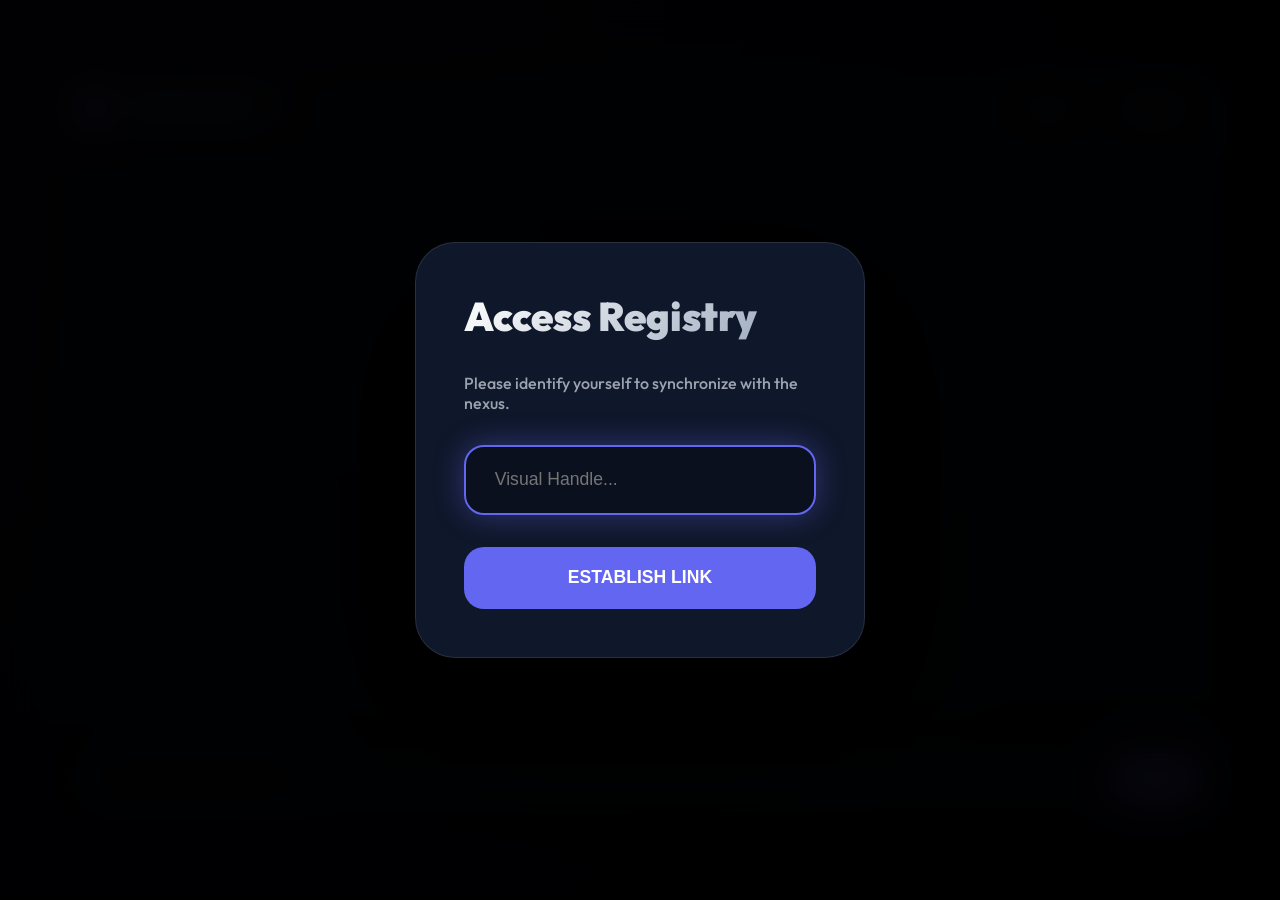
==== commit 82e9b20b: "Update Index.html" ====
--- a/Chat/wwwroot/Pages/Index.html
+++ b/Chat/wwwroot/Pages/Index.html
@@ -1,4 +1,4 @@
-﻿<!DOCTYPE html>
+<!DOCTYPE html>
 <html lang="en">
 
 <head>
@@ -71,6 +71,7 @@
             margin-bottom: 2rem;
             background: linear-gradient(135deg, #fff, #94a3b8);
             -webkit-background-clip: text;
+            background-clip: text;
             -webkit-text-fill-color: transparent;
         }
 
@@ -113,21 +114,23 @@
 
         /* App Main UI */
         .app-container {
-            width: 1200px;
+            width: 95%;
+            max-width: 1200px;
             height: 85vh;
             background: var(--glass);
             backdrop-filter: blur(30px);
-            border-radius: 50px;
+            border-radius: 40px;
             border: 1px solid rgba(255, 255, 255, 0.1);
             display: flex;
             flex-direction: column;
             overflow: hidden;
             position: relative;
             z-index: 10;
+            transition: 0.3s;
         }
 
         .app-header {
-            padding: 1.5rem 3rem;
+            padding: 1.2rem 2rem;
             display: flex;
             justify-content: space-between;
             align-items: center;
@@ -137,44 +140,45 @@
         .user-meta {
             display: flex;
             align-items: center;
-            gap: 1.2rem;
+            gap: 1rem;
         }
 
         .u-avatar {
-            width: 50px;
-            height: 50px;
+            width: 42px;
+            height: 42px;
             background: linear-gradient(135deg, var(--primary), var(--secondary));
-            border-radius: 16px;
+            border-radius: 12px;
             display: flex;
             align-items: center;
             justify-content: center;
             font-weight: 900;
-            font-size: 1.35rem;
+            font-size: 1.2rem;
             border: 2px solid rgba(255, 255, 255, 0.1);
         }
 
         .chat-stream {
             flex: 1;
-            padding: 3rem;
+            padding: 1.5rem;
             overflow-y: auto;
             display: flex;
             flex-direction: column;
-            gap: 1.8rem;
+            gap: 1.2rem;
             scroll-behavior: smooth;
         }
 
         .bubble {
-            max-width: 70%;
-            padding: 1.3rem 1.95rem;
-            border-radius: 28px;
+            max-width: 85%;
+            padding: 1rem 1.4rem;
+            border-radius: 22px;
             animation: enter 0.4s cubic-bezier(0.175, 0.885, 0.32, 1.275);
             position: relative;
+            font-size: 0.95rem;
         }
 
         @keyframes enter {
             from {
                 opacity: 0;
-                transform: translateY(30px) scale(0.9);
+                transform: translateY(20px) scale(0.95);
             }
         }
 
@@ -182,7 +186,7 @@
             align-self: flex-end;
             background: var(--primary);
             border-bottom-right-radius: 4px;
-            box-shadow: 0 10px 30px var(--primary-glow);
+            box-shadow: 0 8px 25px var(--primary-glow);
         }
 
         .bubble.received {
@@ -193,10 +197,10 @@
         }
 
         .input-region {
-            padding: 2.5rem 3.5rem;
-            display: flex;
-            gap: 1.2rem;
-            background: rgba(0, 0, 0, 0.25);
+            padding: 1.5rem 2rem;
+            display: flex;
+            gap: 0.8rem;
+            background: rgba(0, 0, 0, 0.3);
             border-top: 1px solid rgba(255, 255, 255, 0.05);
             position: relative;
             z-index: 20;
@@ -204,40 +208,77 @@
 
         .input-region input {
             flex: 1;
-            padding: 1.5rem 2rem;
+            padding: 1.1rem 1.5rem;
             background: var(--surface);
             border: 2px solid rgba(255, 255, 255, 0.05);
-            border-radius: 25px;
+            border-radius: 20px;
             color: white;
-            font-size: 1.1rem;
+            font-size: 1rem;
             transition: 0.3s;
             outline: none;
-            pointer-events: auto !important;
-            position: relative;
-            z-index: 30;
         }
 
         .input-region input:focus {
             border-color: var(--primary);
-            box-shadow: 0 0 40px var(--primary-glow);
+            box-shadow: 0 0 25px var(--primary-glow);
         }
 
         .btn-send {
-            padding: 0 3.5rem;
+            padding: 0 2rem;
             background: var(--primary);
             border: none;
-            border-radius: 25px;
+            border-radius: 20px;
             color: white;
-            font-weight: 900;
+            font-weight: 800;
             cursor: pointer;
             transition: 0.3s;
-            font-size: 1rem;
-        }
-
-        .btn-send:hover {
-            transform: scale(1.05);
-            filter: brightness(1.2);
-            box-shadow: 0 0 30px var(--primary-glow);
+        }
+
+        /* Mobile specific overrides */
+        @media (max-width: 768px) {
+            body {
+                padding: 0;
+                align-items: stretch;
+                justify-content: stretch;
+            }
+
+            .app-container {
+                width: 100%;
+                height: 100vh;
+                border-radius: 0;
+                border: none;
+            }
+
+            .app-header {
+                padding: 1rem;
+                padding-top: env(safe-area-inset-top, 1rem);
+            }
+
+            .chat-stream {
+                padding: 1rem;
+            }
+
+            .bubble {
+                max-width: 90%;
+            }
+
+            .input-region {
+                padding: 1rem;
+                padding-bottom: calc(1rem + env(safe-area-inset-bottom, 0px));
+            }
+
+            .btn-send {
+                padding: 0 1.5rem;
+            }
+
+            .modal {
+                padding: 2rem 1.5rem;
+                border-radius: 30px;
+            }
+
+            .modal h2 {
+                font-size: 1.8rem;
+            }
         }
     </style>
 </head>
@@ -264,7 +305,7 @@
                         style="font-size: 0.75rem; color: #10b981; font-weight: 800; display: flex; align-items: center; gap: 0.4rem;">
                         <span
                             style="width: 7px; height: 7px; background:#10b981; border-radius:50%; box-shadow:0 0 10px #10b981;"></span>
-                        NEXUS SYNCED
+                        CHATHUB SYNCED
                     </div>
                 </div>
             </div>
@@ -281,8 +322,8 @@
         <main class="chat-stream" id="streamArea"></main>
 
         <footer class="input-region">
-            <input type="text" id="pulseInput" placeholder="Pulse a message to the hub..." autocomplete="off">
-            <button class="btn-send" onclick="nexus.pulse()">PULSE</button>
+            <input type="text" id="pulseInput" placeholder="Send a message to the hub..." autocomplete="off">
+            <button class="btn-send" onclick="nexus.pulse()">SEND</button>
         </footer>
     </div>
 
@@ -376,4 +417,4 @@
     </script>
 </body>
 
-</html>+</html>
